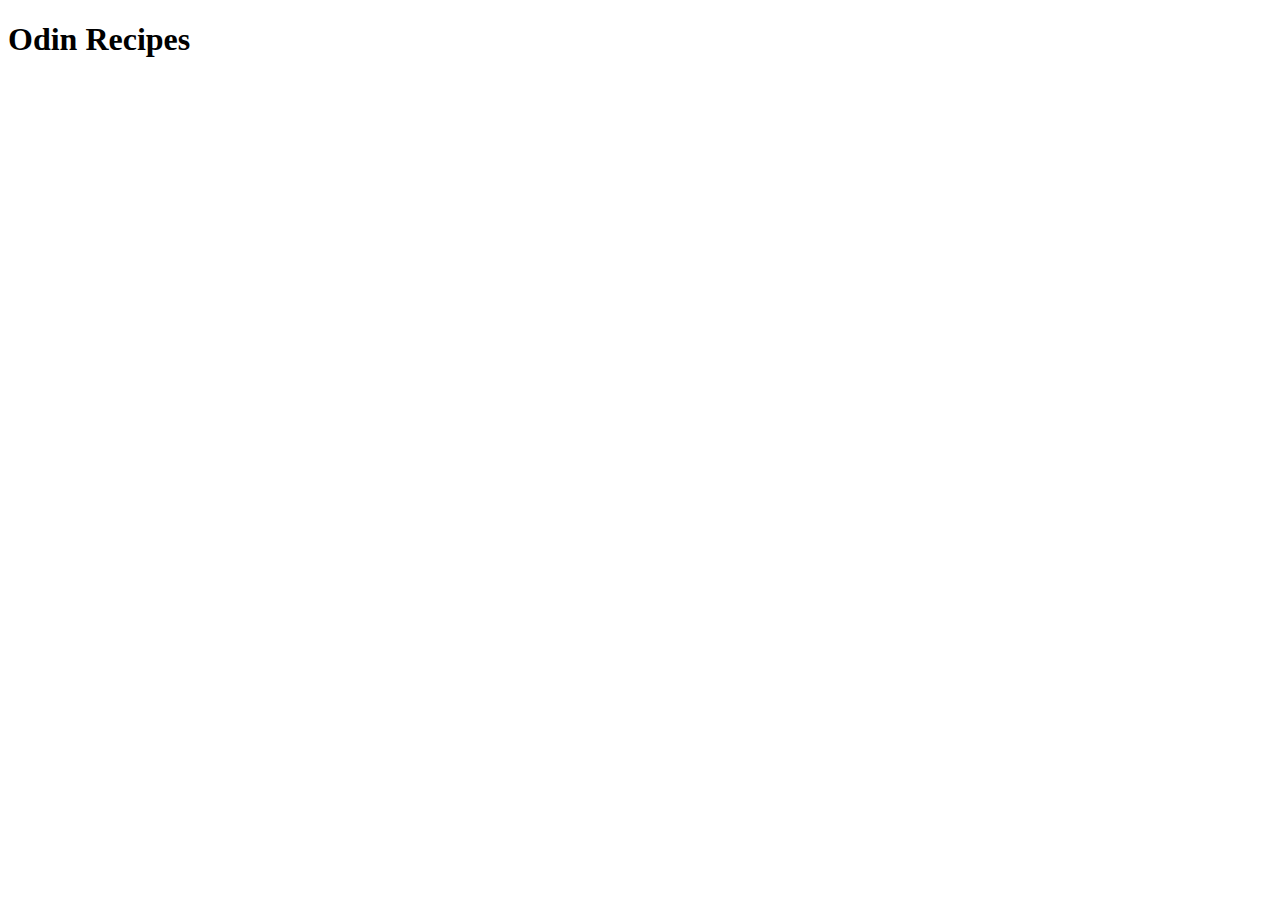
==== index.html @ b95ff2b0 "Create Index.html incl. Boilerplate" ====
<!DOCTYPE html>
<html lang="en">

<head>
    <meta charset="UTF-8">
    <meta name="viewport" content="width=device-width, initial-scale=1.0">
    <title>Odin Recipes</title>
</head>

<body>
    <h1>Odin Recipes</h1>
</body>

</html>
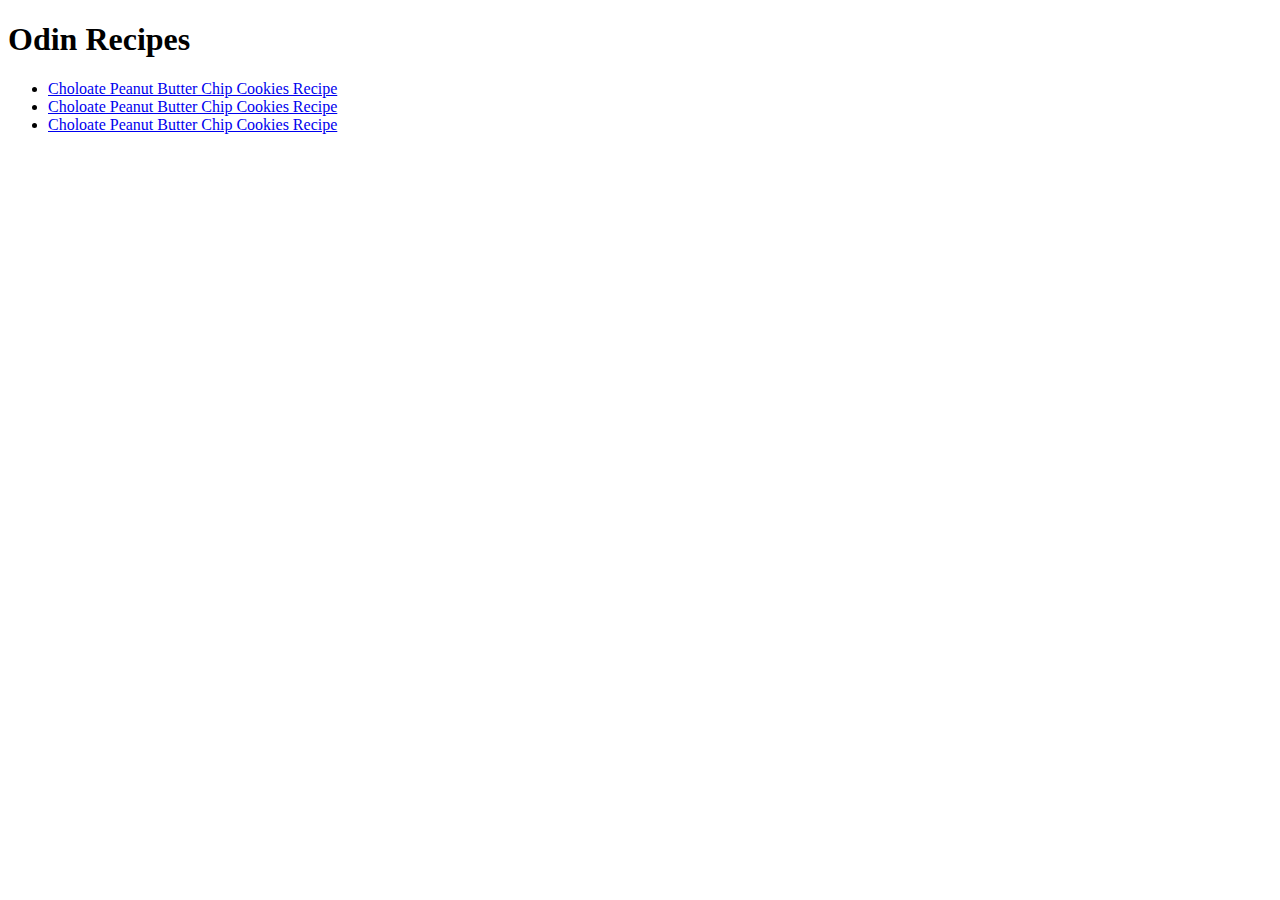
==== commit 6935422d: "Add recipes to index.html" ====
--- a/index.html
+++ b/index.html
@@ -9,6 +9,11 @@
 
 <body>
     <h1>Odin Recipes</h1>
+    <ul>
+        <li><a href="recipes/chocolate-pb-chip-cookies.html">Choloate Peanut Butter Chip Cookies Recipe</a></li>
+        <li><a href="recipes/chocolate-pb-chip-cookies.html">Choloate Peanut Butter Chip Cookies Recipe</a></li>
+        <li><a href="recipes/chocolate-pb-chip-cookies.html">Choloate Peanut Butter Chip Cookies Recipe</a></li>
+    </ul>
 </body>
 
 </html>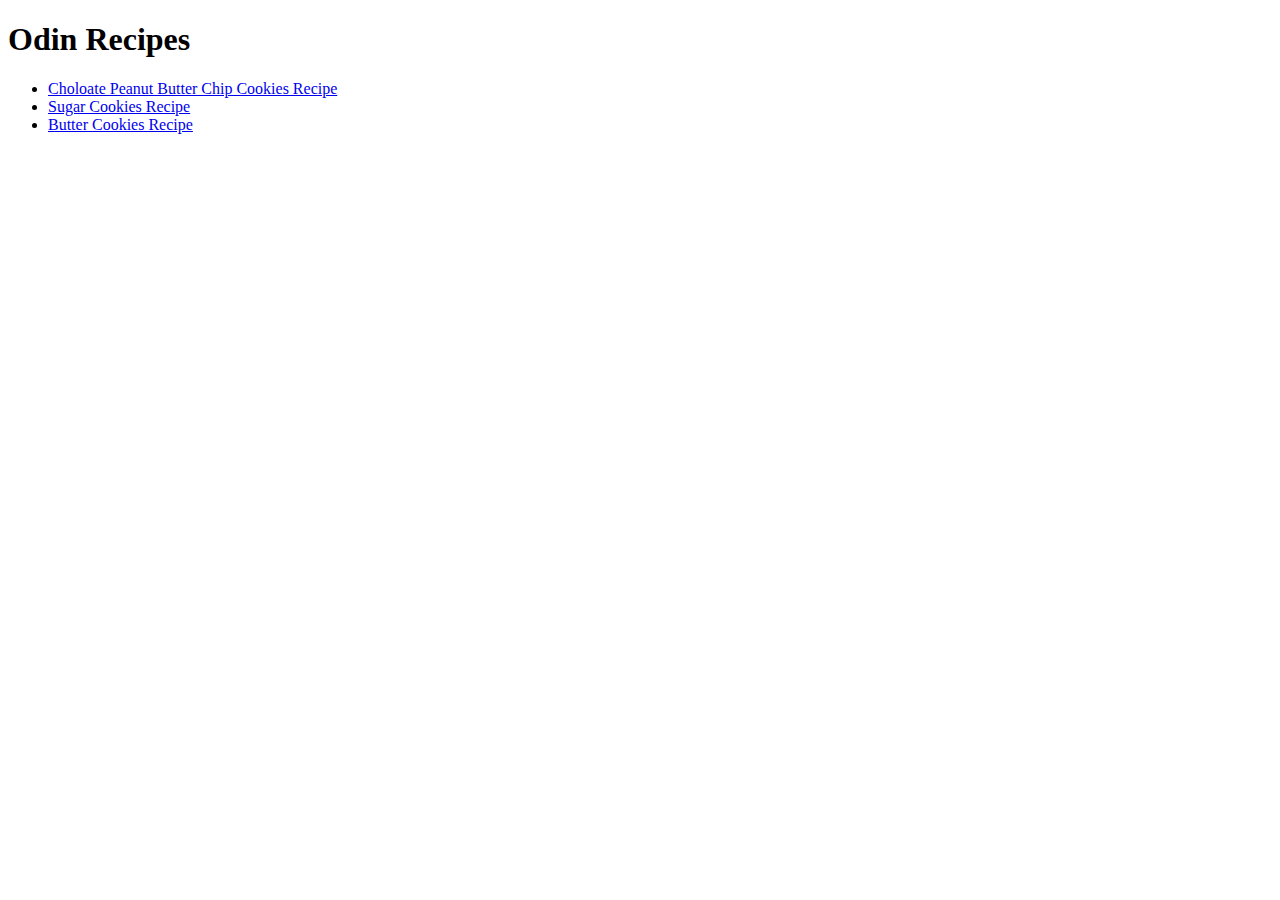
==== commit 1f8ca002: "Fix links & add link to home to all pages" ====
--- a/index.html
+++ b/index.html
@@ -11,8 +11,8 @@
     <h1>Odin Recipes</h1>
     <ul>
         <li><a href="recipes/chocolate-pb-chip-cookies.html">Choloate Peanut Butter Chip Cookies Recipe</a></li>
-        <li><a href="recipes/chocolate-pb-chip-cookies.html">Choloate Peanut Butter Chip Cookies Recipe</a></li>
-        <li><a href="recipes/chocolate-pb-chip-cookies.html">Choloate Peanut Butter Chip Cookies Recipe</a></li>
+        <li><a href="recipes/sugar-cookies.html">Sugar Cookies Recipe</a></li>
+        <li><a href="recipes/butter-cookies.html">Butter Cookies Recipe</a></li>
     </ul>
 </body>
 
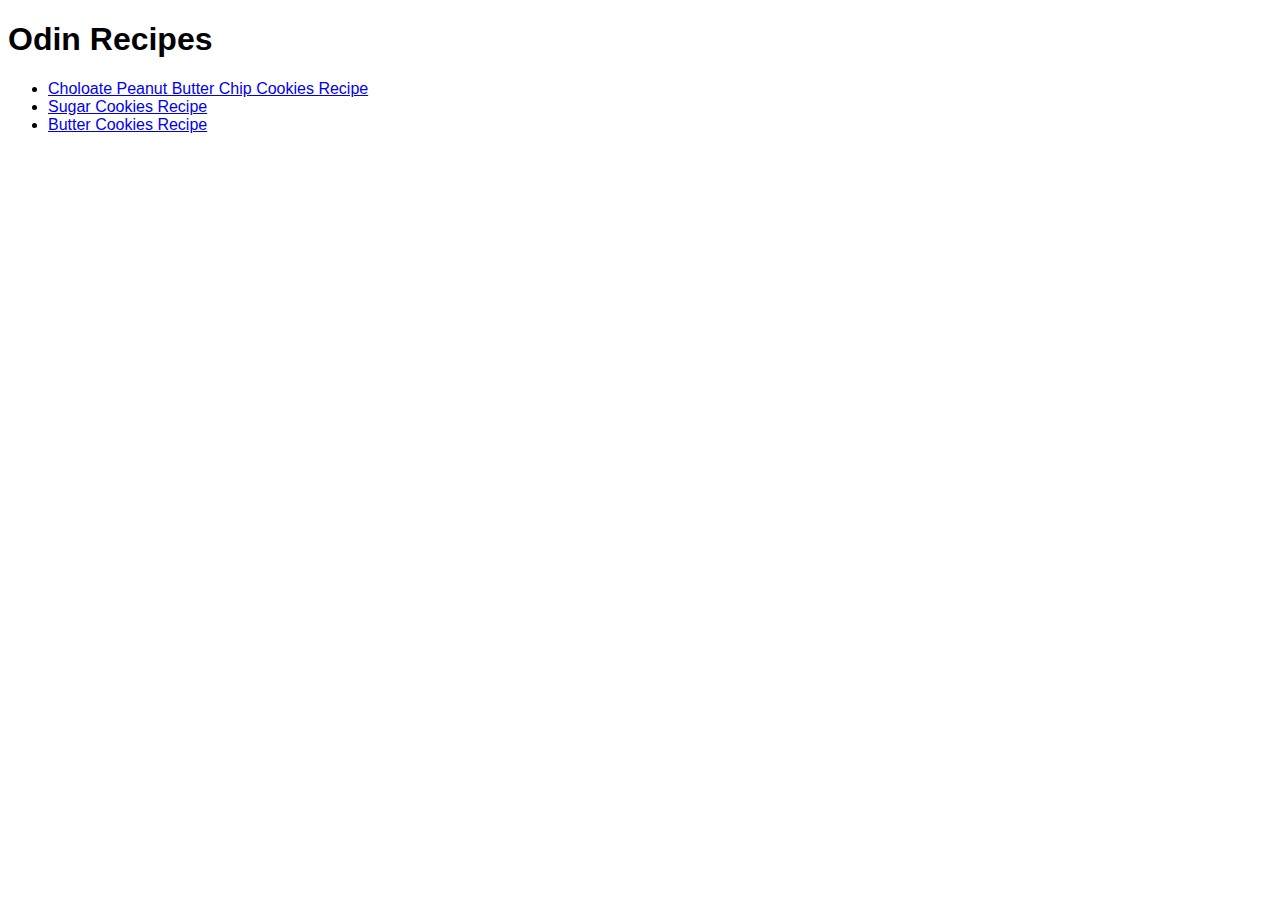
==== commit 96a2eb95: "Add styling to recipes" ====
--- a/index.html
+++ b/index.html
@@ -4,6 +4,7 @@
 <head>
     <meta charset="UTF-8">
     <meta name="viewport" content="width=device-width, initial-scale=1.0">
+    <link rel="stylesheet" type="text/css" href="styles.css" />
     <title>Odin Recipes</title>
 </head>
 
--- a/styles.css
+++ b/styles.css
@@ -0,0 +1,39 @@
+* {
+    font-family: 'Segoe UI', Tahoma, Geneva, Verdana, sans-serif;
+}
+
+h1,
+h2,
+h3,
+h4,
+h5,
+h6 {
+    font-family: Impact, Haettenschweiler, 'Arial Narrow Bold', sans-serif;
+}
+
+.recipe-image {
+    width: 500px;
+    border: 3px solid #cb6843;
+}
+
+.credit {
+    font-style: italic;
+    font-size: 0.75em;
+    color: #cb6843;
+    margin-top: 0;
+}
+
+.credit a {
+    color: #cb6843;
+    text-decoration: none;
+}
+
+.credit a:hover {
+    text-decoration: underline;
+}
+
+h2 {
+    background-color: #cb6843;
+}
+
+/* colors I like: terracotta #cb6843  grape #8332ac  rose red #ca1551  screaming green #87ff65 */